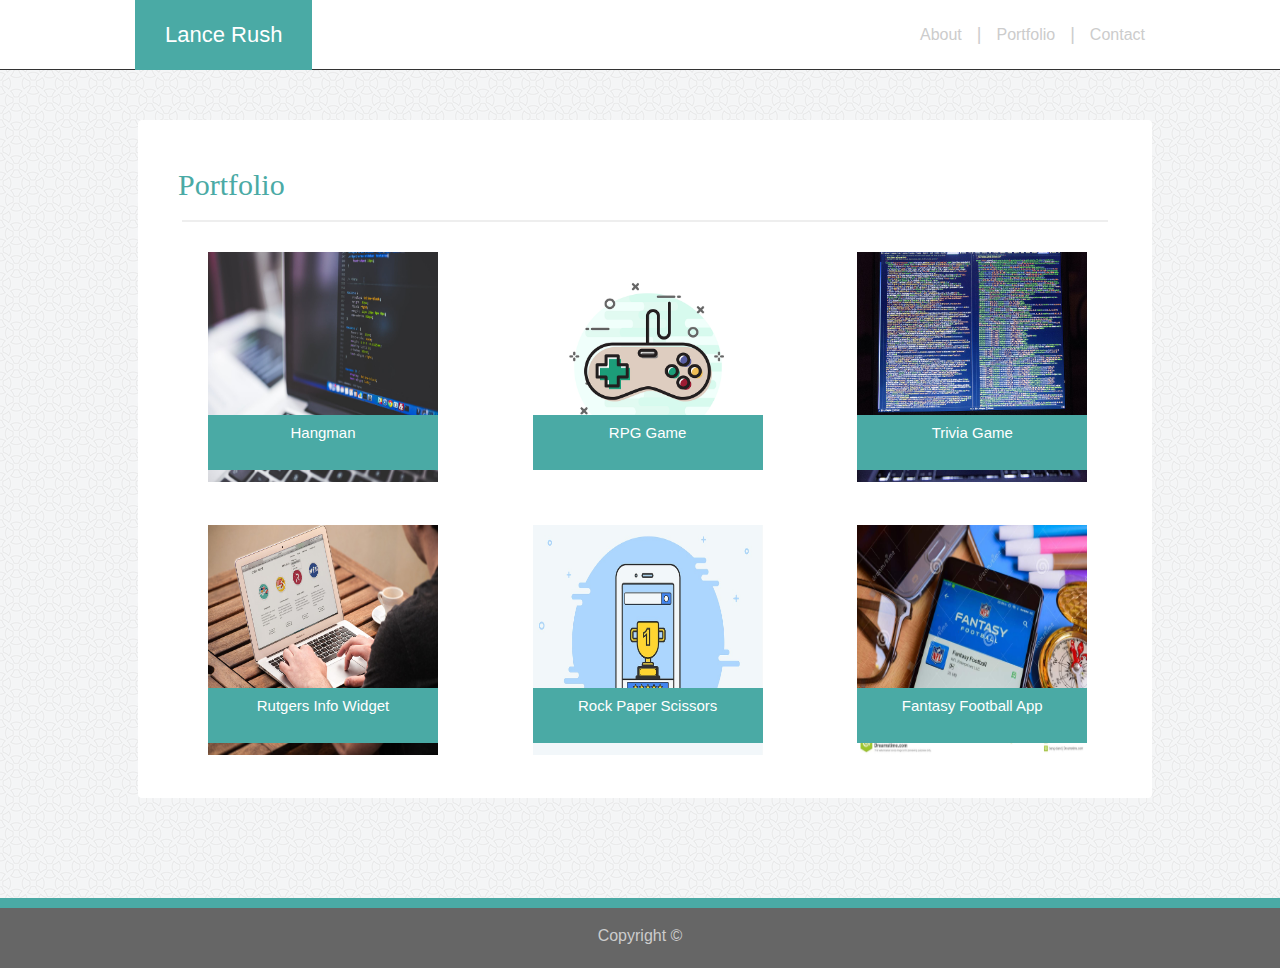
==== portfolio.html @ 0e245932 "Added files and added styles for responsive" ====
<!DOCTYPE html>
<html lang="en">

<head>
    <meta charset="UTF-8">
    <meta name="viewport" content="width=device-width, initial-scale=1.0">
    <meta http-equiv="X-UA-Compatible" content="ie=edge">
    <title>Portfolio</title>
    <link rel="stylesheet" href="./assets/css/reset.css">
    <link rel="stylesheet" href="./assets/css/style.css">
</head>

<body>
    
    <nav class="navbar">
        <a href="#" class="logo">Lance Rush</a>
        <ul class="main-nav">
            <li class="nav-links"><a href="./index.html">About</a></li>
            <span>|</span>
            <li class="nav-links"><a href="./portfolio.html">Portfolio</a></li>
            <span>|</span>
            <li class="nav-links"><a href="./contact.html">Contact</a></li>
        </ul>
    </nav>

        <div class="wrapper">
            <div class="main-content-portfolio">
                <h2>Portfolio</h2>
                <hr>
                <div class="projects-column">
                    <div class="column">
                        <img src="assets/images/hangman.jpeg" alt="Hangman">
                        <div class="badge"><p><a href="#"> Hangman</a></p></div>
                    </div>
                    <div class="column">
                        <img src="assets/images/rpg-game.png" alt="RPG Game">
                        <div class="badge"><p><a href="#"> RPG Game</a></p></div>
                    </div>
                    <div class="column">
                        <img src="assets/images/trivia-game.jpg" alt="Trivia Game">
                        <div class="badge"><p><a href="#"> Trivia Game</a></p></div>
                    </div>
                    <div class="column">
                        <img src="assets/images/rutgers-widget.jpg" alt="Rutgers Infor Widget">
                        <div class="badge"><p><a href="#"> Rutgers Info Widget</a></p></div>
                    </div>
                    <div class="column">
                        <img src="assets/images/rock-paper-scissors.jpg" alt="Rock Paper Scissors">
                        <div class="badge"><p><a href="#"> Rock Paper Scissors</a></p></div>
                    </div>
                    <div class="column">
                        <img src="assets/images/fantasy-football-app.jpg" alt="Fantasy Football App">
                        <div class="badge"><p><a href="#"> Fantasy Football App</a></p></div>
                    </div>
                </div>
            </div>

        </div>
    </section>
    <footer>
        Copyright &copy;
    </footer>
</body>

</html>
---- assets/css/style.css ----
* {
    box-sizing: border-box;
    margin: 0;
    padding: 0;
}

body {
    font-family: 'Arial', 'Helvetica Neue', Helvetica, sans-serif;
    color: #777777;
    background-color: #ffffff;
    border-color: #dddddd;
    background-image: url('../images/circles-light.png');
}

h1, h2, h3, h4, h5, h6 {
    font-family: 'Georgia', Times, Times New Roman, serif;
    color: #4aaaa5;
}

footer {
    background-color: #666666;
    padding: 20px 10px 40px 10px;
    text-align: center;
    color: #cccccc;
    height: 50px;
    border-top: 10px solid #4aaaa5
    
}

/* Navigation styles */

.main-nav {
    list-style-type: none;
}

.nav-links, 
.logo {
    text-decoration: none;
    color: #ccc;
}

.main-nav li {
    text-align: center;
    margin: 15px auto;
}

.logo {
    display: inline-block;
    font-size: 22px;
    margin-top: 0;
    margin-left: 135px;
    background-color: #4aaaa5;
    color: #fff;
    padding: 24px 30px;
}

.logo:hover {
    color: #fff;
}

.navbar {
    display: flex;
    justify-content: space-between;
    padding-bottom: 0;
    height: 70px;
    align-items: center;
    margin-top: 0;
    border-bottom: 1px solid #333;
    background-color: #fff;
}

.main-nav {
    display: flex;
    margin-right: 120px;
    flex-direction: row;
    justify-content: flex-end;
}

.main-nav span {
    display: flex;
    color: #ccc;
    font-size: 18px;
    margin-top: 28px;
}

.nav-links {
    margin-left: 40px;
    padding: 15px;
}

nav a {
    text-decoration: none;
    color: #cccccc;
}

nav a:hover {
    color: #4aaaa5;
}


/* Universal Styles for all pages */

.wrapper {
    padding-top: 30px;
    margin: 0 auto;
    width: 1024px;
    display: flex;
    justify-content: center;
    align-items: center;
}

/* About Me Styles */

.main-content {
    background-color: #fff;
    border-radius: 4px;
    padding: 30px 20px;
    width: 100%;
    margin: 50px auto 100px 10px;
}

.img-text-content {
    position: relative;
    margin: 20px;
}

.img-text-content img {
    float: left;
    margin-top: 0;
    padding-right: 20px;
    filter: grayscale(65%);
    height: 200px;
    width: auto;
}

.img-text-content p {
    margin-top: 40px;
    padding: 0 20px;
    font-size: 20px;
    line-height: 2.2rem;
    width: 100%;
}

.main-content h2 {
    padding: 20px;
    font-size: 30px;
}

hr {
    background-color: #eee;
    color: #eee;
    border: 0 none;
    width: 95%;
    height: 2px;
    margin-left: auto;
    margin-right: auto;
    padding: 20px auto;

}

/* Portfolio Styles */

.main-content-portfolio {
    background-color: #fff;
    border-radius: 4px;
    padding: 30px 20px;
    width: 100%;
    margin: 20px auto 100px 10px;
}

.main-content-portfolio h2 {
    padding: 20px;
    font-size: 30px;
}

/* Portfolio Images Styles */

.column {
    float: left;
    width: 33.33%;
    position: relative;
    margin-top: 20px;
}

.column img {
    width: 250px;
    height: 250px;
    padding: 10px;
    margin-left: 40px;
}

.column a {
    text-decoration: none;
    color: white;
}

.column a:hover {
    color: whitesmoke;
    font-size: 17px;
}

.badge {
    position: absolute;
    background-color: #4aaaa5;
    color: white;
    bottom: 25px;
    width: 230px;
    margin-left: 50px;
    height: 55px;
    text-align: center;
    padding-top: 10px;
    font-size: 15px;
}


.row {
    margin-left: 40px;
}
.row::after {
    content: "";
    clear: both;
    display: table;
}


/* Contact Styles */

    /* Contact Styles */

    .contact-area form {
        margin-left: 0;
        padding: 0;
    }

    .contact-area {
        margin: 40px 20px 100px 138px;
        padding: 20px 40px 40px 40px;
        width: 79%;
        background-color: #fff;
        border-radius: 4px;
    }

    .contact-area h2 {
        font-size: 30px;
        padding-bottom: 20px;

    }

    .contact-area hr {
        margin-bottom: 20px;
        width: 100%;
    }

    input[type=text], [type=email], textarea {
        width: 100%;
        padding: 12px 18px;
        margin: 15px 0;
        display: inline-block;
        border-radius: 4px;
        box-sizing: border-box;
        border: 0.25px solid rgba(235, 229, 229, .98);
        background-color: rgba(235, 229, 229, 0.589);
        font-size: 14px;
        
    }

    .contact-area label {
        padding-bottom: 20px;
        padding-top: 40px;
    }
    
    label span {
        color: red;
    }
    
    input[type=text]:hover, [type=email]:hover, textarea:hover {
        border: 1px solid #4aaaa5;
    }
    
    input[type=text]:focus, [type=email]:focus, textarea:focus {
        outline: none;
    }
    
    form button {
        padding: 10px 20px;
        color: #ffffff;
        background-color: #4aaaa5;
        border-radius: 4px;
        font-size: 18px;
        width: 120px;
    }
    
    button:hover {
        background-color: #fff;
        color: #4aaaa5;
        border: 1px solid #4aaaa5;
    }


@media screen and (max-width: 980px) {

    /* Navbar */

    .logo {
        display: inline-block;
        font-size: 22px;
        margin-top: 0;
        margin-left: 40px;
        background-color: #4aaaa5;
        color: #fff;
        padding: 24px 30px;
    }

    .main-nav {
        display: flex;
        margin-right: 60px;
        flex-direction: row;
        justify-content: flex-end;
    }

    /* Main content */

    .main-content {
        background-color: #fff;
        border-radius: 4px;
        padding: 30px 20px;
        width: 62%;
        margin: 20px auto 100px 40px;
    }
    
    .img-text-content {
        position: relative;
        margin: 20px;
    }

    .img-text-content img {
        float:left;
        margin: 10px;
        filter: grayscale(65%);
        height: 150px;
        width: auto;
    }
    .img-text-content p {
        font-size: 16px;
        margin: 0;
    }
    
    .main-content h2 {
        padding: 20px;
        font-size: 30px;
    }

    .clearfix {
        content: "";
        display: table;
        clear: both;

    }

    /* Portfolio */

    .main-content-portfolio {
        background-color: #fff;
        border-radius: 4px;
        padding: 30px 20px;
        width: 62%;
        margin: 20px auto 100px 40px;
    }

    .main-content-portfolio h2 {
        padding: 20px;
        font-size: 30px;
    }
    /* image styles */

    .projects-column {
        display: flex;
        justify-content: flex-start;
        align-items: flex-start;
        flex-direction: row;
        flex-wrap: wrap;
    }

    .column {
        width: 50%;

    }

    .column img {
        width: 200px;
        height: 200px;
        padding: 10px;
        margin-left: 40px;
    }

    .column a {
        text-decoration: none;
        color: white;
    }

    .column a:hover {
        color: whitesmoke;
        font-size: 18px;
    }

    .badge {
        position: absolute;
        background-color: #4aaaa5;
        color: white;
        bottom: 25px;
        width: 180px;
        margin-left: 50px;
        height: 45px;
        text-align: center;
        padding-top: 15px;
        font-size: 15px;
    }

    .row {
        margin-left: 40px;
    }
    .row::after {
        content: "";
        clear: both;
        display: table;
    }

    /* Contact Styles */

    .contact-area form {
        margin-left: 0;
        padding: 0;
    }

    .contact-area {
        margin: 40px 0px 100px 40px;
        padding: 20px 20px 20px 20px;
        width: 64%;
        background-color: #fff;
        border-radius: 4px;
    }

    .contact-area h2 {
        font-size: 30px;
        padding-bottom: 20px;

    }

    .contact-area hr {
        margin-bottom: 20px;
        width: 100%;
    }

    input[type=text], [type=email], textarea {
        width: 100%;
        padding: 12px 18px;
        margin: 15px 0;
        display: inline-block;
        border-radius: 4px;
        box-sizing: border-box;
        border: 0.25px solid rgba(235, 229, 229, .98);
        background-color: rgba(235, 229, 229, 0.589);
        font-size: 14px;
        
    }

    .contact-area label {
        padding-bottom: 20px;
        padding-top: 40px;
    }
    
    label span {
        color: red;
    }
    
    input[type=text]:hover, [type=email]:hover, textarea:hover {
        border: 1px solid #4aaaa5;
    }
    
    input[type=text]:focus, [type=email]:focus, textarea:focus {
        outline: none;
    }
    
    form button {
        padding: 10px 20px;
        color: #ffffff;
        background-color: #4aaaa5;
        border-radius: 4px;
        font-size: 18px;
        width: 120px;
    }
    
    button:hover {
        background-color: #fff;
        color: #4aaaa5;
        border: 1px solid #4aaaa5;
    }
}

@media screen and (max-width: 786px) {

    /* Navbar */

    .logo {
        display: inline-block;
        font-size: 22px;
        margin-top: 0;
        margin-left: 20px;
        background-color: #4aaaa5;
        color: #fff;
        padding: 24px 30px;
    }

    .main-nav {
        display: flex;
        margin-right: 20px;
        flex-direction: row;
        justify-content: flex-end;
    }

    /* Main content */

    .main-content {
        background-color: #fff;
        border-radius: 4px;
        padding: 30px 20px;
        width: 72%;
        margin: 20px auto 100px 20px;
    }
    
    .img-text-content {
        position: relative;
        margin: 20px;
    }

    .img-text-content img {
        float:left;
        margin: 10px;
        filter: grayscale(65%);
        height: 150px;
        width: auto;
    }
    .img-text-content p {
        font-size: 16px;
        margin: 0;
    }
    
    .main-content h2 {
        padding: 20px;
        font-size: 30px;
    }

    .clearfix {
        content: "";
        display: table;
        clear: both;

    }

    /* Portfolio */

    .main-content-portfolio {
        background-color: #fff;
        border-radius: 4px;
        padding: 30px 20px;
        width: 70%;
        margin: 20px auto 100px 20px;
    }

    .main-content-portfolio h2 {
        padding: 20px;
        font-size: 30px;
    }
    /* image styles */

    .projects-column {
        display: flex;
        justify-content: flex-start;
        align-items: flex-start;
        flex-direction: row;
        flex-wrap: wrap;
    }


    .column img {
        width: 250px;
        height: 250px;
        padding: 10px;
        margin-left: 20px;
    }

    .column a {
        text-decoration: none;
        color: white;
    }

    .column a:hover {
        color: whitesmoke;
        font-size: 22px;
    }

    .badge {
        position: absolute;
        background-color: #4aaaa5;
        color: white;
        bottom: 25px;
        width: 230px;
        margin-left: 30px;
        height: 45px;
        text-align: center;
        padding-top: 15px;
        font-size: 18px;
    }

    .row {
        margin-left: 40px;
    }
    .row::after {
        content: "";
        clear: both;
        display: table;
    }

    /* Contact Styles */

    .contact-area form {
        margin-left: 0;
        padding: 0;
    }

    .contact-area {
        margin: 40px 20px 100px 20px;
        padding: 20px 40px 40px 40px;
        width: 92%;
        background-color: #fff;
        border-radius: 4px;
    }

    .contact-area h2 {
        font-size: 30px;
        padding-bottom: 20px;

    }

    .contact-area hr {
        margin-bottom: 20px;
        width: 100%;
    }

    input[type=text], [type=email], textarea {
        width: 100%;
        padding: 12px 18px;
        margin: 15px 0;
        display: inline-block;
        border-radius: 4px;
        box-sizing: border-box;
        border: 0.25px solid rgba(235, 229, 229, .98);
        background-color: rgba(235, 229, 229, 0.589);
        font-size: 14px;
        
    }

    .contact-area label {
        padding-bottom: 20px;
        padding-top: 40px;
    }
    
    label span {
        color: red;
    }
    
    input[type=text]:hover, [type=email]:hover, textarea:hover {
        border: 1px solid #4aaaa5;
    }
    
    input[type=text]:focus, [type=email]:focus, textarea:focus {
        outline: none;
    }
    
    form button {
        padding: 10px 20px;
        color: #ffffff;
        background-color: #4aaaa5;
        border-radius: 4px;
        font-size: 18px;
        width: 120px;
    }
    
    button:hover {
        background-color: #fff;
        color: #4aaaa5;
        border: 1px solid #4aaaa5;
    }
}

@media screen and (max-width: 640px) {

    /* Navbar */

    .navbar {
        display: flex;
        flex-direction: column;
        padding-bottom: 0;
        height: 100%;
        margin-top: 0;
        border-bottom: 1px solid #333;
        background-color: #fff;
    }

    .logo {
        display: block;
        text-align: center;
        font-size: 28px;
        margin: 0;
        background-color: #4aaaa5;
        color: #fff;
        padding: 24px 30px;
        width: 100%;
    }

    .main-nav li {
        display: inline;
    }

    /* Main content */

    .main-content {
        background-color: #fff;
        border-radius: 4px;
        padding: 30px 20px;
        width: 58%;
        margin: 20px auto 100px 20px;
    }
    
    .img-text-content {
        position: relative;
        margin: 20px;
    }

    .img-text-content img {
        float:left;
        margin: 10px;
        filter: grayscale(65%);
        height: auto;
        width: auto;
    }
    .img-text-content p {
        font-size: 16px;
        margin: 0;
    }
    
    .main-content h2 {
        padding: 20px;
        font-size: 30px;
    }

    .clearfix {
        content: "";
        display: table;
        clear: both;

    }

    /* Portfolio */

    .main-content-portfolio {
        background-color: #fff;
        border-radius: 4px;
        padding: 30px 20px;
        width: 55%;
        margin: 20px auto 100px 20px;
    }

    .main-content-portfolio h2 {
        padding: 20px;
        font-size: 30px;
    }
    /* image styles */

    .projects-column {
        display: flex;
        justify-content: center;
        align-items: center;
        flex-direction: column;
    }

    .column {
        width: 50%;
    }
    .column img {
        width: 400px;
        height: auto;
        padding: 0;
        margin-left: -70px;
        margin-top: 10px;
    }

    .column a {
        text-decoration: none;
        color: white;
    }

    .column a:hover {
        color: whitesmoke;
        font-size: 22px;
    }

    .badge {
        position: absolute;
        background-color: #4aaaa5;
        color: white;
        bottom: 25px;
        width: 400px;
        margin-left: -70px;
        height: 45px;
        text-align: center;
        padding-top: 15px;
        font-size: 18px;
    }

    .row {
        margin-left: 40px;
    }
    .row::after {
        content: "";
        clear: both;
        display: table;
    }

    /* Contact Styles */

    .contact-area form {
        margin-left: 0;
        padding: 0;
    }

    .contact-area {
        margin: 40px 20px 100px 20px;
        padding: 20px 40px 40px 40px;
        width: 92%;
        background-color: #fff;
        border-radius: 4px;
    }

    .contact-area h2 {
        font-size: 30px;
        padding-bottom: 20px;

    }

    .contact-area hr {
        margin-bottom: 20px;
        width: 100%;
    }

    input[type=text], [type=email], textarea {
        width: 100%;
        padding: 12px 18px;
        margin: 15px 0;
        display: inline-block;
        border-radius: 4px;
        box-sizing: border-box;
        border: 0.25px solid rgba(235, 229, 229, .98);
        background-color: rgba(235, 229, 229, 0.589);
        font-size: 14px;
        
    }

    .contact-area label {
        padding-bottom: 20px;
        padding-top: 40px;
    }
    
    label span {
        color: red;
    }
    
    input[type=text]:hover, [type=email]:hover, textarea:hover {
        border: 1px solid #4aaaa5;
    }
    
    input[type=text]:focus, [type=email]:focus, textarea:focus {
        outline: none;
    }
    
    form button {
        padding: 10px 20px;
        color: #ffffff;
        background-color: #4aaaa5;
        border-radius: 4px;
        font-size: 18px;
        width: 120px;
    }
    
    button:hover {
        background-color: #fff;
        color: #4aaaa5;
        border: 1px solid #4aaaa5;
    }
}
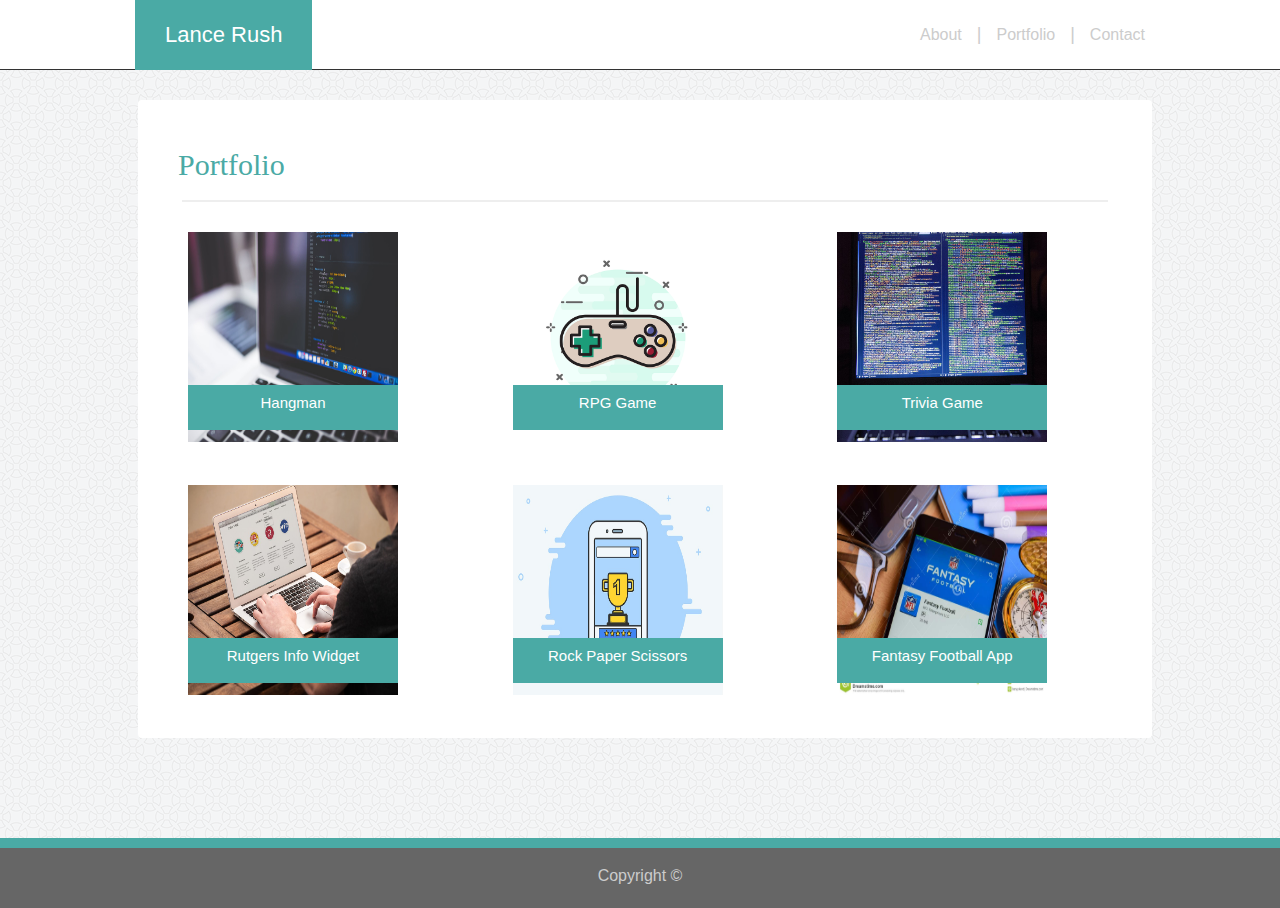
==== commit 24ed3a20: "Updated files and responsive styling" ====
--- a/portfolio.html
+++ b/portfolio.html
@@ -5,7 +5,7 @@
     <meta charset="UTF-8">
     <meta name="viewport" content="width=device-width, initial-scale=1.0">
     <meta http-equiv="X-UA-Compatible" content="ie=edge">
-    <title>Portfolio</title>
+    <title>My Works</title>
     <link rel="stylesheet" href="./assets/css/reset.css">
     <link rel="stylesheet" href="./assets/css/style.css">
 </head>
--- a/assets/css/style.css
+++ b/assets/css/style.css
@@ -101,9 +101,9 @@
 /* Universal Styles for all pages */
 
 .wrapper {
-    padding-top: 30px;
+    padding-top: 10px;
     margin: 0 auto;
-    width: 1024px;
+    width: 80%;
     display: flex;
     justify-content: center;
     align-items: center;
@@ -116,7 +116,7 @@
     border-radius: 4px;
     padding: 30px 20px;
     width: 100%;
-    margin: 50px auto 100px 10px;
+    margin: 20px auto 100px 10px;
 }
 
 .img-text-content {
@@ -183,10 +183,10 @@
 }
 
 .column img {
-    width: 250px;
-    height: 250px;
+    width: 230px;
+    height: 230px;
     padding: 10px;
-    margin-left: 40px;
+    margin-left: 20px;
 }
 
 .column a {
@@ -204,9 +204,9 @@
     background-color: #4aaaa5;
     color: white;
     bottom: 25px;
-    width: 230px;
-    margin-left: 50px;
-    height: 55px;
+    width: 210px;
+    margin-left: 30px;
+    height: 45px;
     text-align: center;
     padding-top: 10px;
     font-size: 15px;
@@ -225,76 +225,75 @@
 
 /* Contact Styles */
 
-    /* Contact Styles */
-
-    .contact-area form {
-        margin-left: 0;
-        padding: 0;
-    }
-
-    .contact-area {
-        margin: 40px 20px 100px 138px;
-        padding: 20px 40px 40px 40px;
-        width: 79%;
-        background-color: #fff;
-        border-radius: 4px;
-    }
-
-    .contact-area h2 {
-        font-size: 30px;
-        padding-bottom: 20px;
-
-    }
-
-    .contact-area hr {
-        margin-bottom: 20px;
-        width: 100%;
-    }
-
-    input[type=text], [type=email], textarea {
-        width: 100%;
-        padding: 12px 18px;
-        margin: 15px 0;
-        display: inline-block;
-        border-radius: 4px;
-        box-sizing: border-box;
-        border: 0.25px solid rgba(235, 229, 229, .98);
-        background-color: rgba(235, 229, 229, 0.589);
-        font-size: 14px;
-        
-    }
-
-    .contact-area label {
-        padding-bottom: 20px;
-        padding-top: 40px;
-    }
-    
-    label span {
-        color: red;
-    }
-    
-    input[type=text]:hover, [type=email]:hover, textarea:hover {
-        border: 1px solid #4aaaa5;
-    }
-    
-    input[type=text]:focus, [type=email]:focus, textarea:focus {
-        outline: none;
-    }
-    
-    form button {
-        padding: 10px 20px;
-        color: #ffffff;
-        background-color: #4aaaa5;
-        border-radius: 4px;
-        font-size: 18px;
-        width: 120px;
-    }
-    
-    button:hover {
-        background-color: #fff;
-        color: #4aaaa5;
-        border: 1px solid #4aaaa5;
-    }
+
+.contact-area form {
+    margin-left: 0;
+    padding: 0;
+}
+
+.contact-area {
+    margin: 30px 20px 100px 138px;
+    padding: 20px 40px 40px 40px;
+    width: 79%;
+    background-color: #fff;
+    border-radius: 4px;
+}
+
+.contact-area h2 {
+    font-size: 30px;
+    padding-bottom: 20px;
+
+}
+
+.contact-area hr {
+    margin-bottom: 20px;
+    width: 100%;
+}
+
+input[type=text], [type=email], textarea {
+    width: 100%;
+    padding: 12px 18px;
+    margin: 15px 0;
+    display: inline-block;
+    border-radius: 4px;
+    box-sizing: border-box;
+    border: 0.25px solid rgba(235, 229, 229, .98);
+    background-color: rgba(235, 229, 229, 0.589);
+    font-size: 14px;
+    
+}
+
+.contact-area label {
+    padding-bottom: 20px;
+    padding-top: 40px;
+}
+
+label span {
+    color: red;
+}
+
+input[type=text]:hover, [type=email]:hover, textarea:hover {
+    border: 1px solid #4aaaa5;
+}
+
+input[type=text]:focus, [type=email]:focus, textarea:focus {
+    outline: none;
+}
+
+form button {
+    padding: 10px 20px;
+    color: #ffffff;
+    background-color: #4aaaa5;
+    border-radius: 4px;
+    font-size: 18px;
+    width: 120px;
+}
+
+button:hover {
+    background-color: #fff;
+    color: #4aaaa5;
+    border: 1px solid #4aaaa5;
+}
 
 
 @media screen and (max-width: 980px) {
@@ -427,15 +426,21 @@
 
     /* Contact Styles */
 
+    .wrapper {
+        margin: 0;
+        padding: 0;
+        width: 100%;
+    }
+
     .contact-area form {
         margin-left: 0;
         padding: 0;
     }
 
     .contact-area {
-        margin: 40px 0px 100px 40px;
+        margin: 20px 0px 100px 40px;
         padding: 20px 20px 20px 20px;
-        width: 64%;
+        width: 62%;
         background-color: #fff;
         border-radius: 4px;
     }
@@ -520,12 +525,17 @@
 
     /* Main content */
 
+    .wrapper {
+        margin: 0;
+        padding: 0;
+        width: 100%;
+    }
     .main-content {
         background-color: #fff;
         border-radius: 4px;
-        padding: 30px 20px;
-        width: 72%;
-        margin: 20px auto 100px 20px;
+        padding: 30px 0;
+        width: 94%;
+        margin: 20px 10px 100px 5px;
     }
     
     .img-text-content {
@@ -550,20 +560,13 @@
         font-size: 30px;
     }
 
-    .clearfix {
-        content: "";
-        display: table;
-        clear: both;
-
-    }
-
     /* Portfolio */
 
     .main-content-portfolio {
         background-color: #fff;
         border-radius: 4px;
         padding: 30px 20px;
-        width: 70%;
+        width: 95%;
         margin: 20px auto 100px 20px;
     }
 
@@ -629,9 +632,9 @@
     }
 
     .contact-area {
-        margin: 40px 20px 100px 20px;
+        margin: 20px 20px 100px 20px;
         padding: 20px 40px 40px 40px;
-        width: 92%;
+        width: 93%;
         background-color: #fff;
         border-radius: 4px;
     }
@@ -705,6 +708,7 @@
         margin-top: 0;
         border-bottom: 1px solid #333;
         background-color: #fff;
+        width: 100%;
     }
 
     .logo {
@@ -724,12 +728,17 @@
 
     /* Main content */
 
+    .wrapper {
+        margin: 0;
+        padding: 0;
+        width: 100%;
+    }
     .main-content {
         background-color: #fff;
         border-radius: 4px;
-        padding: 30px 20px;
-        width: 58%;
-        margin: 20px auto 100px 20px;
+        padding: 10px 10px;
+        width: 90%;
+        margin: 20px 10px 100px 5px;
     }
     
     .img-text-content {
@@ -741,7 +750,7 @@
         float:left;
         margin: 10px;
         filter: grayscale(65%);
-        height: auto;
+        height: 300px;
         width: auto;
     }
     .img-text-content p {
@@ -754,20 +763,13 @@
         font-size: 30px;
     }
 
-    .clearfix {
-        content: "";
-        display: table;
-        clear: both;
-
-    }
-
     /* Portfolio */
 
     .main-content-portfolio {
         background-color: #fff;
         border-radius: 4px;
         padding: 30px 20px;
-        width: 55%;
+        width: 93%;
         margin: 20px auto 100px 20px;
     }
 
@@ -788,7 +790,7 @@
         width: 50%;
     }
     .column img {
-        width: 400px;
+        width: 300px;
         height: auto;
         padding: 0;
         margin-left: -70px;
@@ -810,7 +812,7 @@
         background-color: #4aaaa5;
         color: white;
         bottom: 25px;
-        width: 400px;
+        width: 300px;
         margin-left: -70px;
         height: 45px;
         text-align: center;
@@ -835,9 +837,9 @@
     }
 
     .contact-area {
-        margin: 40px 20px 100px 20px;
+        margin: 20px 20px 100px 20px;
         padding: 20px 40px 40px 40px;
-        width: 92%;
+        width: 93%;
         background-color: #fff;
         border-radius: 4px;
     }
